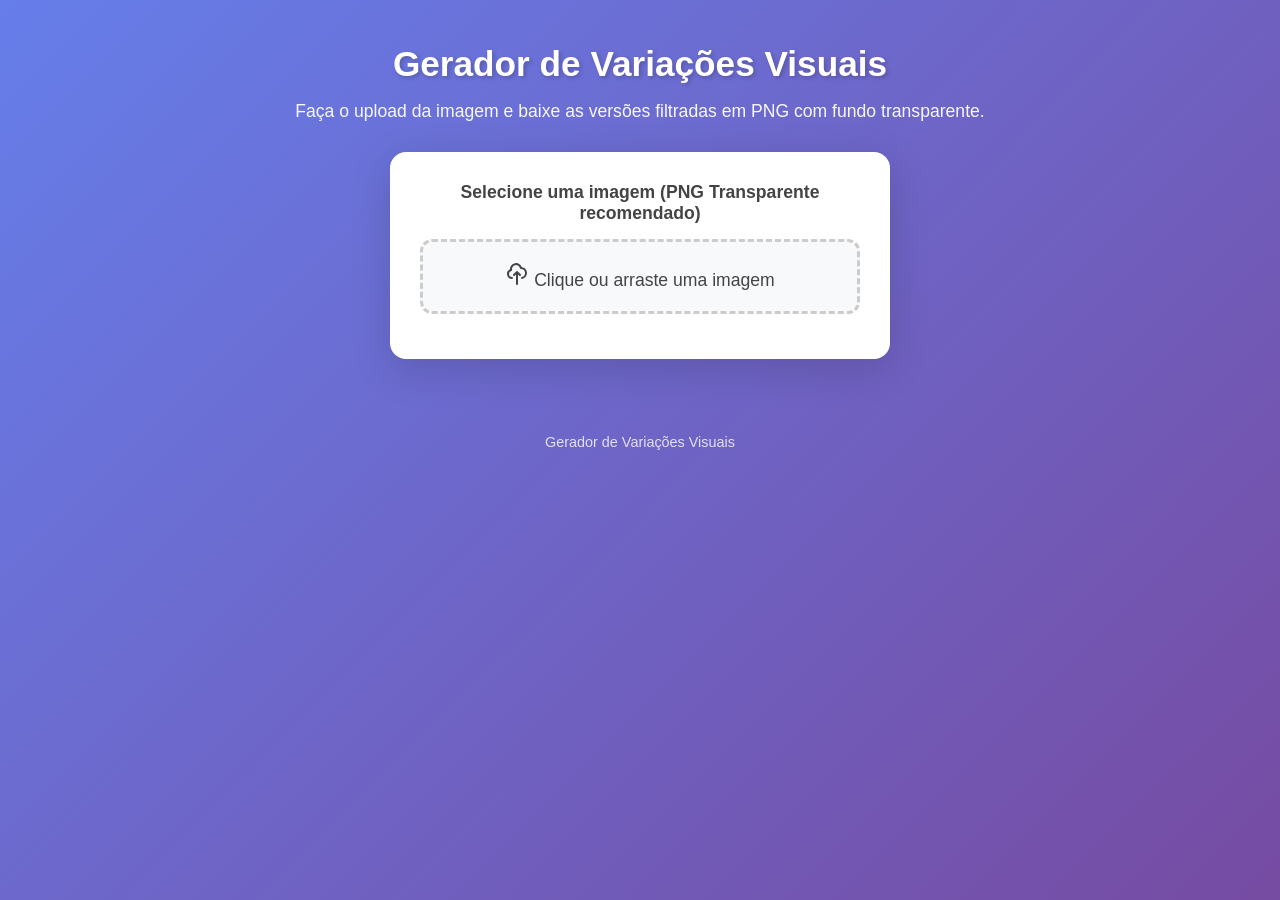
==== index.html @ 311e9cdd "Add files via upload" ====
<!DOCTYPE html>
<html lang="pt-BR">
<head>
    <meta charset="UTF-8">
    <meta name="viewport" content="width=device-width, initial-scale=1.0">
    <meta name="description" content="Gerador de Variações Visuais - Transforme suas imagens em diferentes versões com filtros e paletas de cores">
    <meta name="theme-color" content="#667eea">
    
    <!-- PWA -->
    <link rel="manifest" href="manifest.json">
    <link rel="apple-touch-icon" href="icons/icon-192.png">
    
    <!-- Open Graph -->
    <meta property="og:title" content="Gerador de Variações Visuais">
    <meta property="og:description" content="Transforme suas imagens em diferentes versões com filtros e paletas de cores">
    <meta property="og:type" content="website">
    
    <title>Gerador de Variações Visuais</title>
    
    <link rel="stylesheet" href="css/styles.css">
</head>
<body>
    <div class="header">
        <h1>Gerador de Variações Visuais</h1>
        <p>Faça o upload da imagem e baixe as versões filtradas em PNG com fundo transparente.</p>
    </div>
    
    <div class="upload-section">
        <label for="imageInput"><strong>Selecione uma imagem (PNG Transparente recomendado)</strong></label>
        <div class="file-input-wrapper">
            <input type="file" id="imageInput" accept="image/*">
            <label for="imageInput" class="custom-file-upload" id="fileLabel">
                <svg xmlns="http://www.w3.org/2000/svg" fill="none" viewBox="0 0 24 24" stroke="currentColor">
                    <path stroke-linecap="round" stroke-linejoin="round" stroke-width="2" d="M7 16a4 4 0 01-.88-7.903A5 5 0 1115.9 6L16 6a5 5 0 011 9.9M15 13l-3-3m0 0l-3 3m3-3v12" />
                </svg>
                <span>Clique ou arraste uma imagem</span>
            </label>
            <p class="file-name" id="fileName"></p>
        </div>
    </div>
    
    <div class="loading" id="loading">
        <div class="spinner"></div>
        <p>Processando imagem...</p>
    </div>
    
    <div class="download-all-section" id="downloadAllSection" style="display: none;">
        <button class="download-all-btn" onclick="baixarTodas()">
            <svg xmlns="http://www.w3.org/2000/svg" fill="none" viewBox="0 0 24 24" stroke="currentColor">
                <path stroke-linecap="round" stroke-linejoin="round" stroke-width="2" d="M4 16v1a3 3 0 003 3h10a3 3 0 003-3v-1m-4-4l-4 4m0 0l-4-4m4 4V4" />
            </svg>
            Baixar Todas as Variações
        </button>
    </div>

    <div class="container" id="imageContainer" style="display: none;">
        
        <div class="card">
            <h3>1. Original</h3>
            <div class="canvas-wrapper">
                <canvas id="canvasOriginal"></canvas>
            </div>
            <button class="download-btn" onclick="baixarImagem('canvasOriginal', 'logo_original.png')">
                <svg xmlns="http://www.w3.org/2000/svg" fill="none" viewBox="0 0 24 24" stroke="currentColor">
                    <path stroke-linecap="round" stroke-linejoin="round" stroke-width="2" d="M4 16v1a3 3 0 003 3h10a3 3 0 003-3v-1m-4-4l-4 4m0 0l-4-4m4 4V4" />
                </svg>
                Baixar PNG
            </button>
        </div>

        <div class="card">
            <h3>2. Cores do SUS</h3>
            <div class="canvas-wrapper">
                <canvas id="canvasSus"></canvas>
            </div>
            <button class="download-btn" onclick="baixarImagem('canvasSus', 'logo_sus.png')">
                <svg xmlns="http://www.w3.org/2000/svg" fill="none" viewBox="0 0 24 24" stroke="currentColor">
                    <path stroke-linecap="round" stroke-linejoin="round" stroke-width="2" d="M4 16v1a3 3 0 003 3h10a3 3 0 003-3v-1m-4-4l-4 4m0 0l-4-4m4 4V4" />
                </svg>
                Baixar PNG
            </button>
        </div>

        <div class="card">
            <h3>3. Cores de Pernambuco</h3>
            <div class="canvas-wrapper">
                <canvas id="canvasPe"></canvas>
            </div>
            <button class="download-btn" onclick="baixarImagem('canvasPe', 'logo_pe.png')">
                <svg xmlns="http://www.w3.org/2000/svg" fill="none" viewBox="0 0 24 24" stroke="currentColor">
                    <path stroke-linecap="round" stroke-linejoin="round" stroke-width="2" d="M4 16v1a3 3 0 003 3h10a3 3 0 003-3v-1m-4-4l-4 4m0 0l-4-4m4 4V4" />
                </svg>
                Baixar PNG
            </button>
        </div>

        <div class="card">
            <h3>4. Tons Pastel</h3>
            <div class="canvas-wrapper">
                <canvas id="canvasPastel"></canvas>
            </div>
            <button class="download-btn" onclick="baixarImagem('canvasPastel', 'logo_pastel.png')">
                <svg xmlns="http://www.w3.org/2000/svg" fill="none" viewBox="0 0 24 24" stroke="currentColor">
                    <path stroke-linecap="round" stroke-linejoin="round" stroke-width="2" d="M4 16v1a3 3 0 003 3h10a3 3 0 003-3v-1m-4-4l-4 4m0 0l-4-4m4 4V4" />
                </svg>
                Baixar PNG
            </button>
        </div>
        
        <div class="card">
            <h3>5. Escala de Cinza</h3>
            <div class="canvas-wrapper">
                <canvas id="canvasGrayscale"></canvas>
            </div>
            <button class="download-btn" onclick="baixarImagem('canvasGrayscale', 'logo_cinza.png')">
                <svg xmlns="http://www.w3.org/2000/svg" fill="none" viewBox="0 0 24 24" stroke="currentColor">
                    <path stroke-linecap="round" stroke-linejoin="round" stroke-width="2" d="M4 16v1a3 3 0 003 3h10a3 3 0 003-3v-1m-4-4l-4 4m0 0l-4-4m4 4V4" />
                </svg>
                Baixar PNG
            </button>
        </div>

        <div class="card">
            <h3>6. Cinza Claro (Quase Branco)</h3>
            <div class="canvas-wrapper">
                <canvas id="canvasCinzaClaro"></canvas>
            </div>
            <button class="download-btn" onclick="baixarImagem('canvasCinzaClaro', 'logo_cinza_claro.png')">
                <svg xmlns="http://www.w3.org/2000/svg" fill="none" viewBox="0 0 24 24" stroke="currentColor">
                    <path stroke-linecap="round" stroke-linejoin="round" stroke-width="2" d="M4 16v1a3 3 0 003 3h10a3 3 0 003-3v-1m-4-4l-4 4m0 0l-4-4m4 4V4" />
                </svg>
                Baixar PNG
            </button>
        </div>

        <div class="card tom-sobre-tom">
            <h3>7. Branco Tom sobre Tom</h3>
            <div class="canvas-wrapper">
                <canvas id="canvasTomSobreTom"></canvas>
            </div>
            <button class="download-btn" onclick="baixarImagem('canvasTomSobreTom', 'logo_tom_sobre_tom.png')">
                <svg xmlns="http://www.w3.org/2000/svg" fill="none" viewBox="0 0 24 24" stroke="currentColor">
                    <path stroke-linecap="round" stroke-linejoin="round" stroke-width="2" d="M4 16v1a3 3 0 003 3h10a3 3 0 003-3v-1m-4-4l-4 4m0 0l-4-4m4 4V4" />
                </svg>
                Baixar PNG
            </button>
        </div>

        <div class="card silhouette-white">
            <h3>8. Silhueta Branca</h3>
            <div class="canvas-wrapper">
                <canvas id="canvasSilhuetaBranca"></canvas>
            </div>
            <button class="download-btn" onclick="baixarImagem('canvasSilhuetaBranca', 'logo_silhueta_branca.png')">
                <svg xmlns="http://www.w3.org/2000/svg" fill="none" viewBox="0 0 24 24" stroke="currentColor">
                    <path stroke-linecap="round" stroke-linejoin="round" stroke-width="2" d="M4 16v1a3 3 0 003 3h10a3 3 0 003-3v-1m-4-4l-4 4m0 0l-4-4m4 4V4" />
                </svg>
                Baixar PNG
            </button>
        </div>

        <div class="card">
            <h3>9. Silhueta Preta</h3>
            <div class="canvas-wrapper">
                <canvas id="canvasSilhuetaPreta"></canvas>
            </div>
            <button class="download-btn" onclick="baixarImagem('canvasSilhuetaPreta', 'logo_silhueta_preta.png')">
                <svg xmlns="http://www.w3.org/2000/svg" fill="none" viewBox="0 0 24 24" stroke="currentColor">
                    <path stroke-linecap="round" stroke-linejoin="round" stroke-width="2" d="M4 16v1a3 3 0 003 3h10a3 3 0 003-3v-1m-4-4l-4 4m0 0l-4-4m4 4V4" />
                </svg>
                Baixar PNG
            </button>
        </div>

    </div>
    
    <footer class="footer">
        <p>Gerador de Variações Visuais</p>
    </footer>

    <!-- Imagem base oculta -->
    <img id="imgBase" style="display: none;" src="" alt="">
    
    <!-- Toast notification -->
    <div class="toast" id="toast"></div>

    <script src="js/app.js"></script>
</body>
</html>
---- css/styles.css ----
* {
    box-sizing: border-box;
}

body {
    font-family: 'Segoe UI', Tahoma, Geneva, Verdana, sans-serif;
    padding: 20px;
    background: linear-gradient(135deg, #667eea 0%, #764ba2 100%);
    min-height: 100vh;
    color: #333;
    margin: 0;
}

.header {
    text-align: center;
    margin-bottom: 30px;
    color: white;
}

.header h1 {
    font-size: 2.2em;
    margin-bottom: 10px;
    text-shadow: 2px 2px 4px rgba(0,0,0,0.2);
}

.header p {
    font-size: 1.1em;
    opacity: 0.95;
}

.upload-section {
    max-width: 500px;
    margin: 0 auto 30px auto;
    padding: 30px;
    background: white;
    border-radius: 16px;
    box-shadow: 0 10px 40px rgba(0,0,0,0.15);
    text-align: center;
}

.upload-section label {
    display: block;
    margin-bottom: 15px;
    font-size: 1.1em;
    color: #444;
}

.file-input-wrapper {
    position: relative;
    display: inline-block;
    width: 100%;
}

input[type="file"] {
    display: none;
}

.custom-file-upload {
    display: flex;
    align-items: center;
    justify-content: center;
    gap: 10px;
    padding: 20px;
    border: 3px dashed #ccc;
    border-radius: 12px;
    cursor: pointer;
    transition: all 0.3s ease;
    background: #f8f9fa;
    color: #666;
    font-weight: 500;
}

.custom-file-upload:hover {
    border-color: #667eea;
    background: #f0f2ff;
    color: #667eea;
}

.custom-file-upload.dragover {
    border-color: #667eea;
    background: #e8ebff;
    transform: scale(1.02);
}

.custom-file-upload svg {
    width: 24px;
    height: 24px;
}

.file-name {
    margin-top: 10px;
    font-size: 0.9em;
    color: #666;
}

.container {
    display: grid;
    grid-template-columns: repeat(auto-fit, minmax(300px, 1fr));
    gap: 25px;
    max-width: 1400px;
    margin: 0 auto;
    padding: 20px 0;
}

.card {
    background: white;
    padding: 20px;
    border-radius: 16px;
    box-shadow: 0 8px 30px rgba(0,0,0,0.12);
    text-align: center;
    transition: transform 0.3s ease, box-shadow 0.3s ease;
    display: flex;
    flex-direction: column;
    justify-content: space-between;
}

.card:hover {
    transform: translateY(-8px);
    box-shadow: 0 15px 40px rgba(0,0,0,0.2);
}

.card h3 {
    margin-top: 0;
    font-size: 1.1em;
    color: #444;
    border-bottom: 2px solid #f0f0f0;
    padding-bottom: 12px;
    margin-bottom: 15px;
}

.canvas-wrapper {
    background: #f8f9fa;
    border-radius: 8px;
    padding: 10px;
    margin-bottom: 15px;
    min-height: 180px;
    display: flex;
    align-items: center;
    justify-content: center;
}

canvas {
    max-width: 100%;
    height: auto;
    max-height: 200px;
    object-fit: contain;
    display: block;
}

.download-btn {
    padding: 12px 20px;
    background: linear-gradient(135deg, #667eea 0%, #764ba2 100%);
    color: white;
    border: none;
    border-radius: 8px;
    cursor: pointer;
    font-weight: 600;
    font-size: 0.95em;
    transition: all 0.3s ease;
    width: 100%;
    display: flex;
    align-items: center;
    justify-content: center;
    gap: 8px;
}

.download-btn:hover {
    transform: translateY(-2px);
    box-shadow: 0 5px 20px rgba(102, 126, 234, 0.4);
}

.download-btn:active {
    transform: translateY(0);
}

.download-btn svg {
    width: 18px;
    height: 18px;
}

/* Fundos de demonstração específicos para os cards */
.tom-sobre-tom {
    background: linear-gradient(135deg, #2c3e50 0%, #1a1a2e 100%);
    color: #fff;
}

.tom-sobre-tom h3 {
    color: #fff;
    border-bottom-color: #444;
}

.tom-sobre-tom .canvas-wrapper {
    background: rgba(255,255,255,0.1);
}

.silhouette-white {
    background: linear-gradient(135deg, #1a1a2e 0%, #16213e 100%);
    color: #fff;
}

.silhouette-white h3 {
    color: #fff;
    border-bottom-color: #333;
}

.silhouette-white .canvas-wrapper {
    background: rgba(255,255,255,0.1);
}

/* Footer */
.footer {
    text-align: center;
    padding: 30px 20px;
    color: rgba(255,255,255,0.8);
    font-size: 0.9em;
}

.footer a {
    color: white;
    text-decoration: none;
}

.footer a:hover {
    text-decoration: underline;
}

/* Loading State */
.loading {
    display: none;
    text-align: center;
    padding: 40px;
    color: white;
}

.loading.active {
    display: block;
}

.spinner {
    width: 50px;
    height: 50px;
    border: 4px solid rgba(255,255,255,0.3);
    border-top-color: white;
    border-radius: 50%;
    animation: spin 1s linear infinite;
    margin: 0 auto 20px;
}

@keyframes spin {
    to { transform: rotate(360deg); }
}

/* Responsive */
@media (max-width: 768px) {
    body {
        padding: 15px;
    }
    
    .header h1 {
        font-size: 1.6em;
    }
    
    .container {
        grid-template-columns: 1fr;
        gap: 20px;
    }
    
    .upload-section {
        padding: 20px;
    }
}

/* Download All Button */
.download-all-section {
    text-align: center;
    margin: 30px auto;
    max-width: 400px;
}

.download-all-btn {
    padding: 15px 30px;
    background: linear-gradient(135deg, #11998e 0%, #38ef7d 100%);
    color: white;
    border: none;
    border-radius: 12px;
    cursor: pointer;
    font-weight: 700;
    font-size: 1.1em;
    transition: all 0.3s ease;
    width: 100%;
    display: flex;
    align-items: center;
    justify-content: center;
    gap: 10px;
    box-shadow: 0 8px 30px rgba(17, 153, 142, 0.3);
}

.download-all-btn:hover {
    transform: translateY(-3px);
    box-shadow: 0 12px 40px rgba(17, 153, 142, 0.4);
}

.download-all-btn svg {
    width: 22px;
    height: 22px;
}

/* Toast Notification */
.toast {
    position: fixed;
    bottom: 30px;
    left: 50%;
    transform: translateX(-50%) translateY(100px);
    background: #333;
    color: white;
    padding: 15px 25px;
    border-radius: 10px;
    box-shadow: 0 5px 20px rgba(0,0,0,0.3);
    opacity: 0;
    transition: all 0.3s ease;
    z-index: 1000;
}

.toast.show {
    transform: translateX(-50%) translateY(0);
    opacity: 1;
}

.toast.success {
    background: linear-gradient(135deg, #11998e 0%, #38ef7d 100%);
}
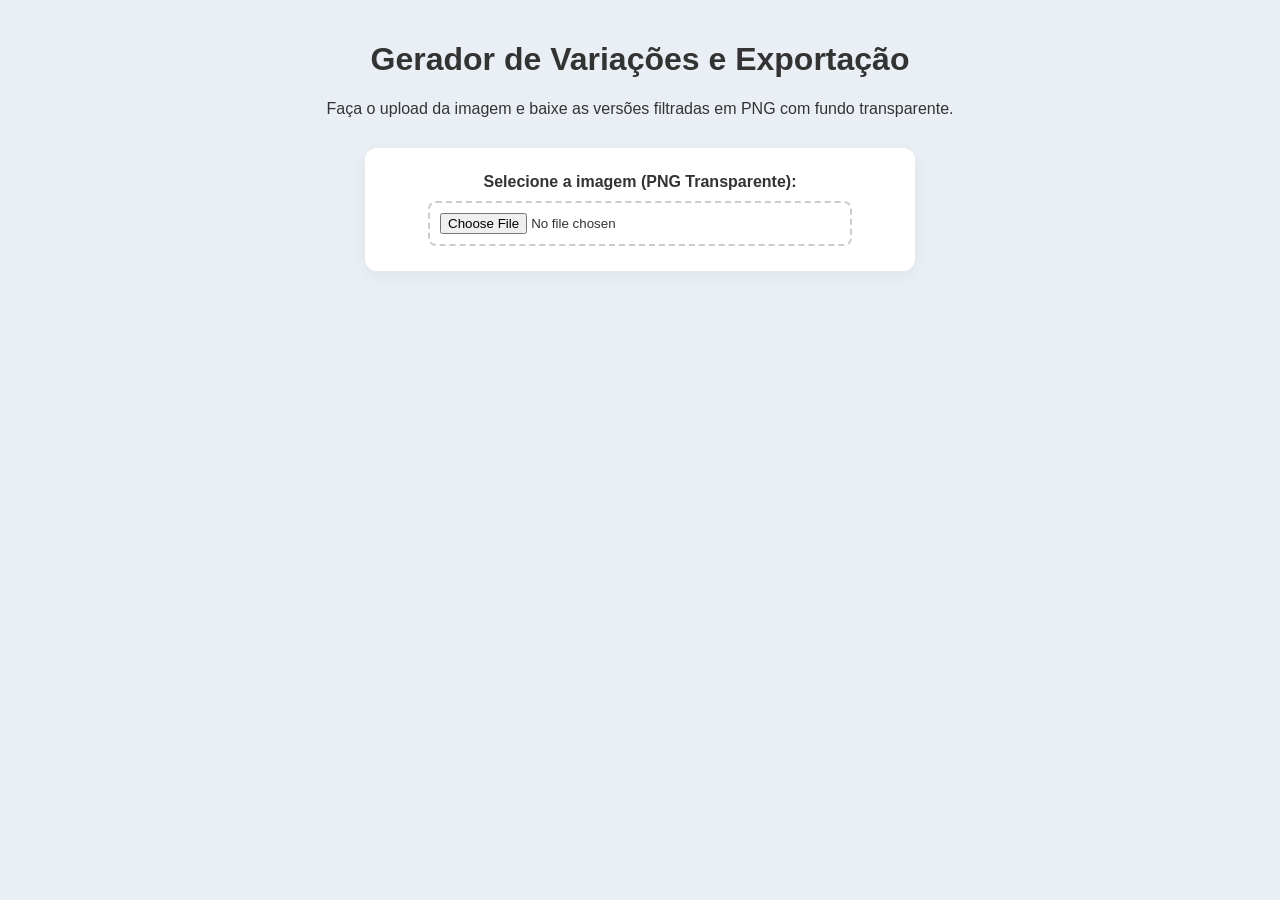
==== commit 43020a47: "Add files via upload" ====
--- a/index.html
+++ b/index.html
@@ -4,186 +4,95 @@
     <meta charset="UTF-8">
     <meta name="viewport" content="width=device-width, initial-scale=1.0">
     <meta name="description" content="Gerador de Variações Visuais - Transforme suas imagens em diferentes versões com filtros e paletas de cores">
-    <meta name="theme-color" content="#667eea">
+    <meta name="theme-color" content="#00539B">
     
     <!-- PWA -->
     <link rel="manifest" href="manifest.json">
     <link rel="apple-touch-icon" href="icons/icon-192.png">
     
-    <!-- Open Graph -->
-    <meta property="og:title" content="Gerador de Variações Visuais">
-    <meta property="og:description" content="Transforme suas imagens em diferentes versões com filtros e paletas de cores">
-    <meta property="og:type" content="website">
-    
-    <title>Gerador de Variações Visuais</title>
+    <title>Gerador de Variações Visuais - RHOSE PE</title>
     
     <link rel="stylesheet" href="css/styles.css">
 </head>
 <body>
+
     <div class="header">
-        <h1>Gerador de Variações Visuais</h1>
+        <h1>Gerador de Variações e Exportação</h1>
         <p>Faça o upload da imagem e baixe as versões filtradas em PNG com fundo transparente.</p>
     </div>
     
     <div class="upload-section">
-        <label for="imageInput"><strong>Selecione uma imagem (PNG Transparente recomendado)</strong></label>
-        <div class="file-input-wrapper">
-            <input type="file" id="imageInput" accept="image/*">
-            <label for="imageInput" class="custom-file-upload" id="fileLabel">
-                <svg xmlns="http://www.w3.org/2000/svg" fill="none" viewBox="0 0 24 24" stroke="currentColor">
-                    <path stroke-linecap="round" stroke-linejoin="round" stroke-width="2" d="M7 16a4 4 0 01-.88-7.903A5 5 0 1115.9 6L16 6a5 5 0 011 9.9M15 13l-3-3m0 0l-3 3m3-3v12" />
-                </svg>
-                <span>Clique ou arraste uma imagem</span>
-            </label>
-            <p class="file-name" id="fileName"></p>
-        </div>
+        <label for="imageInput"><strong>Selecione a imagem (PNG Transparente):</strong></label><br>
+        <input type="file" id="imageInput" accept="image/*">
     </div>
-    
-    <div class="loading" id="loading">
-        <div class="spinner"></div>
-        <p>Processando imagem...</p>
-    </div>
-    
+
     <div class="download-all-section" id="downloadAllSection" style="display: none;">
-        <button class="download-all-btn" onclick="baixarTodas()">
-            <svg xmlns="http://www.w3.org/2000/svg" fill="none" viewBox="0 0 24 24" stroke="currentColor">
-                <path stroke-linecap="round" stroke-linejoin="round" stroke-width="2" d="M4 16v1a3 3 0 003 3h10a3 3 0 003-3v-1m-4-4l-4 4m0 0l-4-4m4 4V4" />
-            </svg>
-            Baixar Todas as Variações
-        </button>
+        <button class="download-all-btn" onclick="baixarTodas()">Baixar Todas (ZIP)</button>
     </div>
 
     <div class="container" id="imageContainer" style="display: none;">
         
         <div class="card">
             <h3>1. Original</h3>
-            <div class="canvas-wrapper">
-                <canvas id="canvasOriginal"></canvas>
-            </div>
-            <button class="download-btn" onclick="baixarImagem('canvasOriginal', 'logo_original.png')">
-                <svg xmlns="http://www.w3.org/2000/svg" fill="none" viewBox="0 0 24 24" stroke="currentColor">
-                    <path stroke-linecap="round" stroke-linejoin="round" stroke-width="2" d="M4 16v1a3 3 0 003 3h10a3 3 0 003-3v-1m-4-4l-4 4m0 0l-4-4m4 4V4" />
-                </svg>
-                Baixar PNG
-            </button>
+            <canvas id="canvasOriginal"></canvas>
+            <button class="download-btn" onclick="baixarImagem('canvasOriginal', 'logo_original.png')">Baixar PNG</button>
         </div>
 
         <div class="card">
             <h3>2. Cores do SUS</h3>
-            <div class="canvas-wrapper">
-                <canvas id="canvasSus"></canvas>
-            </div>
-            <button class="download-btn" onclick="baixarImagem('canvasSus', 'logo_sus.png')">
-                <svg xmlns="http://www.w3.org/2000/svg" fill="none" viewBox="0 0 24 24" stroke="currentColor">
-                    <path stroke-linecap="round" stroke-linejoin="round" stroke-width="2" d="M4 16v1a3 3 0 003 3h10a3 3 0 003-3v-1m-4-4l-4 4m0 0l-4-4m4 4V4" />
-                </svg>
-                Baixar PNG
-            </button>
+            <canvas id="canvasSus"></canvas>
+            <button class="download-btn" onclick="baixarImagem('canvasSus', 'logo_sus.png')">Baixar PNG</button>
         </div>
 
         <div class="card">
             <h3>3. Cores de Pernambuco</h3>
-            <div class="canvas-wrapper">
-                <canvas id="canvasPe"></canvas>
-            </div>
-            <button class="download-btn" onclick="baixarImagem('canvasPe', 'logo_pe.png')">
-                <svg xmlns="http://www.w3.org/2000/svg" fill="none" viewBox="0 0 24 24" stroke="currentColor">
-                    <path stroke-linecap="round" stroke-linejoin="round" stroke-width="2" d="M4 16v1a3 3 0 003 3h10a3 3 0 003-3v-1m-4-4l-4 4m0 0l-4-4m4 4V4" />
-                </svg>
-                Baixar PNG
-            </button>
+            <canvas id="canvasPe"></canvas>
+            <button class="download-btn" onclick="baixarImagem('canvasPe', 'logo_pe.png')">Baixar PNG</button>
         </div>
 
         <div class="card">
             <h3>4. Tons Pastel</h3>
-            <div class="canvas-wrapper">
-                <canvas id="canvasPastel"></canvas>
-            </div>
-            <button class="download-btn" onclick="baixarImagem('canvasPastel', 'logo_pastel.png')">
-                <svg xmlns="http://www.w3.org/2000/svg" fill="none" viewBox="0 0 24 24" stroke="currentColor">
-                    <path stroke-linecap="round" stroke-linejoin="round" stroke-width="2" d="M4 16v1a3 3 0 003 3h10a3 3 0 003-3v-1m-4-4l-4 4m0 0l-4-4m4 4V4" />
-                </svg>
-                Baixar PNG
-            </button>
+            <canvas id="canvasPastel"></canvas>
+            <button class="download-btn" onclick="baixarImagem('canvasPastel', 'logo_pastel.png')">Baixar PNG</button>
         </div>
         
         <div class="card">
             <h3>5. Escala de Cinza</h3>
-            <div class="canvas-wrapper">
-                <canvas id="canvasGrayscale"></canvas>
-            </div>
-            <button class="download-btn" onclick="baixarImagem('canvasGrayscale', 'logo_cinza.png')">
-                <svg xmlns="http://www.w3.org/2000/svg" fill="none" viewBox="0 0 24 24" stroke="currentColor">
-                    <path stroke-linecap="round" stroke-linejoin="round" stroke-width="2" d="M4 16v1a3 3 0 003 3h10a3 3 0 003-3v-1m-4-4l-4 4m0 0l-4-4m4 4V4" />
-                </svg>
-                Baixar PNG
-            </button>
+            <canvas id="canvasGrayscale"></canvas>
+            <button class="download-btn" onclick="baixarImagem('canvasGrayscale', 'logo_cinza.png')">Baixar PNG</button>
         </div>
 
         <div class="card">
             <h3>6. Cinza Claro (Quase Branco)</h3>
-            <div class="canvas-wrapper">
-                <canvas id="canvasCinzaClaro"></canvas>
-            </div>
-            <button class="download-btn" onclick="baixarImagem('canvasCinzaClaro', 'logo_cinza_claro.png')">
-                <svg xmlns="http://www.w3.org/2000/svg" fill="none" viewBox="0 0 24 24" stroke="currentColor">
-                    <path stroke-linecap="round" stroke-linejoin="round" stroke-width="2" d="M4 16v1a3 3 0 003 3h10a3 3 0 003-3v-1m-4-4l-4 4m0 0l-4-4m4 4V4" />
-                </svg>
-                Baixar PNG
-            </button>
+            <canvas id="canvasCinzaClaro"></canvas>
+            <button class="download-btn" onclick="baixarImagem('canvasCinzaClaro', 'logo_cinza_claro.png')">Baixar PNG</button>
         </div>
 
         <div class="card tom-sobre-tom">
             <h3>7. Branco Tom sobre Tom</h3>
-            <div class="canvas-wrapper">
-                <canvas id="canvasTomSobreTom"></canvas>
-            </div>
-            <button class="download-btn" onclick="baixarImagem('canvasTomSobreTom', 'logo_tom_sobre_tom.png')">
-                <svg xmlns="http://www.w3.org/2000/svg" fill="none" viewBox="0 0 24 24" stroke="currentColor">
-                    <path stroke-linecap="round" stroke-linejoin="round" stroke-width="2" d="M4 16v1a3 3 0 003 3h10a3 3 0 003-3v-1m-4-4l-4 4m0 0l-4-4m4 4V4" />
-                </svg>
-                Baixar PNG
-            </button>
+            <canvas id="canvasTomSobreTom"></canvas>
+            <button class="download-btn" onclick="baixarImagem('canvasTomSobreTom', 'logo_tom_sobre_tom.png')">Baixar PNG</button>
         </div>
 
         <div class="card silhouette-white">
             <h3>8. Silhueta Branca</h3>
-            <div class="canvas-wrapper">
-                <canvas id="canvasSilhuetaBranca"></canvas>
-            </div>
-            <button class="download-btn" onclick="baixarImagem('canvasSilhuetaBranca', 'logo_silhueta_branca.png')">
-                <svg xmlns="http://www.w3.org/2000/svg" fill="none" viewBox="0 0 24 24" stroke="currentColor">
-                    <path stroke-linecap="round" stroke-linejoin="round" stroke-width="2" d="M4 16v1a3 3 0 003 3h10a3 3 0 003-3v-1m-4-4l-4 4m0 0l-4-4m4 4V4" />
-                </svg>
-                Baixar PNG
-            </button>
+            <canvas id="canvasSilhuetaBranca"></canvas>
+            <button class="download-btn" onclick="baixarImagem('canvasSilhuetaBranca', 'logo_silhueta_branca.png')">Baixar PNG</button>
         </div>
 
         <div class="card">
             <h3>9. Silhueta Preta</h3>
-            <div class="canvas-wrapper">
-                <canvas id="canvasSilhuetaPreta"></canvas>
-            </div>
-            <button class="download-btn" onclick="baixarImagem('canvasSilhuetaPreta', 'logo_silhueta_preta.png')">
-                <svg xmlns="http://www.w3.org/2000/svg" fill="none" viewBox="0 0 24 24" stroke="currentColor">
-                    <path stroke-linecap="round" stroke-linejoin="round" stroke-width="2" d="M4 16v1a3 3 0 003 3h10a3 3 0 003-3v-1m-4-4l-4 4m0 0l-4-4m4 4V4" />
-                </svg>
-                Baixar PNG
-            </button>
+            <canvas id="canvasSilhuetaPreta"></canvas>
+            <button class="download-btn" onclick="baixarImagem('canvasSilhuetaPreta', 'logo_silhueta_preta.png')">Baixar PNG</button>
         </div>
 
     </div>
-    
-    <footer class="footer">
-        <p>Gerador de Variações Visuais</p>
-    </footer>
 
-    <!-- Imagem base oculta -->
     <img id="imgBase" style="display: none;" src="" alt="">
-    
-    <!-- Toast notification -->
-    <div class="toast" id="toast"></div>
 
+    <!-- Biblioteca para criar ZIP -->
+    <script src="https://cdnjs.cloudflare.com/ajax/libs/jszip/3.10.1/jszip.min.js"></script>
     <script src="js/app.js"></script>
+
 </body>
 </html>
--- a/css/styles.css
+++ b/css/styles.css
@@ -1,12 +1,7 @@
-* {
-    box-sizing: border-box;
-}
-
 body {
     font-family: 'Segoe UI', Tahoma, Geneva, Verdana, sans-serif;
     padding: 20px;
-    background: linear-gradient(135deg, #667eea 0%, #764ba2 100%);
-    min-height: 100vh;
+    background-color: #eaeff5;
     color: #333;
     margin: 0;
 }
@@ -14,109 +9,49 @@
 .header {
     text-align: center;
     margin-bottom: 30px;
-    color: white;
-}
-
-.header h1 {
-    font-size: 2.2em;
-    margin-bottom: 10px;
-    text-shadow: 2px 2px 4px rgba(0,0,0,0.2);
-}
-
-.header p {
-    font-size: 1.1em;
-    opacity: 0.95;
 }
 
 .upload-section {
     max-width: 500px;
     margin: 0 auto 30px auto;
-    padding: 30px;
+    padding: 25px;
     background: white;
-    border-radius: 16px;
-    box-shadow: 0 10px 40px rgba(0,0,0,0.15);
+    border-radius: 12px;
+    box-shadow: 0 4px 15px rgba(0,0,0,0.05);
     text-align: center;
 }
 
-.upload-section label {
-    display: block;
-    margin-bottom: 15px;
-    font-size: 1.1em;
-    color: #444;
-}
-
-.file-input-wrapper {
-    position: relative;
-    display: inline-block;
-    width: 100%;
-}
-
 input[type="file"] {
-    display: none;
-}
-
-.custom-file-upload {
-    display: flex;
-    align-items: center;
-    justify-content: center;
-    gap: 10px;
-    padding: 20px;
-    border: 3px dashed #ccc;
-    border-radius: 12px;
+    margin-top: 10px;
+    padding: 10px;
+    border: 2px dashed #ccc;
+    border-radius: 8px;
+    width: 80%;
     cursor: pointer;
-    transition: all 0.3s ease;
-    background: #f8f9fa;
-    color: #666;
-    font-weight: 500;
-}
-
-.custom-file-upload:hover {
-    border-color: #667eea;
-    background: #f0f2ff;
-    color: #667eea;
-}
-
-.custom-file-upload.dragover {
-    border-color: #667eea;
-    background: #e8ebff;
-    transform: scale(1.02);
-}
-
-.custom-file-upload svg {
-    width: 24px;
-    height: 24px;
-}
-
-.file-name {
-    margin-top: 10px;
-    font-size: 0.9em;
-    color: #666;
 }
 
 .container {
     display: grid;
-    grid-template-columns: repeat(auto-fit, minmax(300px, 1fr));
+    grid-template-columns: repeat(auto-fit, minmax(280px, 1fr));
     gap: 25px;
-    max-width: 1400px;
+    max-width: 1200px;
     margin: 0 auto;
-    padding: 20px 0;
 }
 
 .card {
     background: white;
     padding: 20px;
-    border-radius: 16px;
-    box-shadow: 0 8px 30px rgba(0,0,0,0.12);
+    border-radius: 12px;
+    box-shadow: 0 4px 10px rgba(0,0,0,0.08);
     text-align: center;
-    transition: transform 0.3s ease, box-shadow 0.3s ease;
+    transition: transform 0.2s ease;
     display: flex;
     flex-direction: column;
     justify-content: space-between;
 }
 
 .card:hover {
-    transform: translateY(-8px);
-    box-shadow: 0 15px 40px rgba(0,0,0,0.2);
+    transform: translateY(-5px);
 }
 
 .card h3 {
@@ -124,63 +59,40 @@
     font-size: 1.1em;
     color: #444;
     border-bottom: 2px solid #f0f0f0;
-    padding-bottom: 12px;
+    padding-bottom: 10px;
     margin-bottom: 15px;
-}
-
-.canvas-wrapper {
-    background: #f8f9fa;
-    border-radius: 8px;
-    padding: 10px;
-    margin-bottom: 15px;
-    min-height: 180px;
-    display: flex;
-    align-items: center;
-    justify-content: center;
 }
 
 canvas {
     max-width: 100%;
     height: auto;
-    max-height: 200px;
+    max-height: 220px;
     object-fit: contain;
     display: block;
+    margin: auto;
+    margin-bottom: 15px;
 }
 
 .download-btn {
-    padding: 12px 20px;
-    background: linear-gradient(135deg, #667eea 0%, #764ba2 100%);
+    padding: 10px;
+    background-color: #00539B;
     color: white;
     border: none;
-    border-radius: 8px;
+    border-radius: 6px;
     cursor: pointer;
-    font-weight: 600;
+    font-weight: bold;
     font-size: 0.95em;
-    transition: all 0.3s ease;
+    transition: background-color 0.3s;
     width: 100%;
-    display: flex;
-    align-items: center;
-    justify-content: center;
-    gap: 8px;
 }
 
 .download-btn:hover {
-    transform: translateY(-2px);
-    box-shadow: 0 5px 20px rgba(102, 126, 234, 0.4);
-}
-
-.download-btn:active {
-    transform: translateY(0);
-}
-
-.download-btn svg {
-    width: 18px;
-    height: 18px;
+    background-color: #003087;
 }
 
 /* Fundos de demonstração específicos para os cards */
 .tom-sobre-tom {
-    background: linear-gradient(135deg, #2c3e50 0%, #1a1a2e 100%);
+    background-color: #2c3e50; 
     color: #fff;
 }
 
@@ -189,12 +101,8 @@
     border-bottom-color: #444;
 }
 
-.tom-sobre-tom .canvas-wrapper {
-    background: rgba(255,255,255,0.1);
-}
-
 .silhouette-white {
-    background: linear-gradient(135deg, #1a1a2e 0%, #16213e 100%);
+    background-color: #1a1a2e;
     color: #fff;
 }
 
@@ -203,61 +111,10 @@
     border-bottom-color: #333;
 }
 
-.silhouette-white .canvas-wrapper {
-    background: rgba(255,255,255,0.1);
-}
-
-/* Footer */
-.footer {
-    text-align: center;
-    padding: 30px 20px;
-    color: rgba(255,255,255,0.8);
-    font-size: 0.9em;
-}
-
-.footer a {
-    color: white;
-    text-decoration: none;
-}
-
-.footer a:hover {
-    text-decoration: underline;
-}
-
-/* Loading State */
-.loading {
-    display: none;
-    text-align: center;
-    padding: 40px;
-    color: white;
-}
-
-.loading.active {
-    display: block;
-}
-
-.spinner {
-    width: 50px;
-    height: 50px;
-    border: 4px solid rgba(255,255,255,0.3);
-    border-top-color: white;
-    border-radius: 50%;
-    animation: spin 1s linear infinite;
-    margin: 0 auto 20px;
-}
-
-@keyframes spin {
-    to { transform: rotate(360deg); }
-}
-
 /* Responsive */
 @media (max-width: 768px) {
     body {
         padding: 15px;
-    }
-    
-    .header h1 {
-        font-size: 1.6em;
     }
     
     .container {
@@ -268,64 +125,32 @@
     .upload-section {
         padding: 20px;
     }
+    
+    input[type="file"] {
+        width: 100%;
+    }
 }
 
 /* Download All Button */
 .download-all-section {
     text-align: center;
-    margin: 30px auto;
+    margin: 20px auto 30px auto;
     max-width: 400px;
 }
 
 .download-all-btn {
-    padding: 15px 30px;
-    background: linear-gradient(135deg, #11998e 0%, #38ef7d 100%);
+    padding: 12px 25px;
+    background-color: #28a745;
     color: white;
     border: none;
-    border-radius: 12px;
+    border-radius: 8px;
     cursor: pointer;
-    font-weight: 700;
-    font-size: 1.1em;
-    transition: all 0.3s ease;
+    font-weight: bold;
+    font-size: 1em;
+    transition: background-color 0.3s;
     width: 100%;
-    display: flex;
-    align-items: center;
-    justify-content: center;
-    gap: 10px;
-    box-shadow: 0 8px 30px rgba(17, 153, 142, 0.3);
 }
 
 .download-all-btn:hover {
-    transform: translateY(-3px);
-    box-shadow: 0 12px 40px rgba(17, 153, 142, 0.4);
+    background-color: #218838;
 }
-
-.download-all-btn svg {
-    width: 22px;
-    height: 22px;
-}
-
-/* Toast Notification */
-.toast {
-    position: fixed;
-    bottom: 30px;
-    left: 50%;
-    transform: translateX(-50%) translateY(100px);
-    background: #333;
-    color: white;
-    padding: 15px 25px;
-    border-radius: 10px;
-    box-shadow: 0 5px 20px rgba(0,0,0,0.3);
-    opacity: 0;
-    transition: all 0.3s ease;
-    z-index: 1000;
-}
-
-.toast.show {
-    transform: translateX(-50%) translateY(0);
-    opacity: 1;
-}
-
-.toast.success {
-    background: linear-gradient(135deg, #11998e 0%, #38ef7d 100%);
-}
